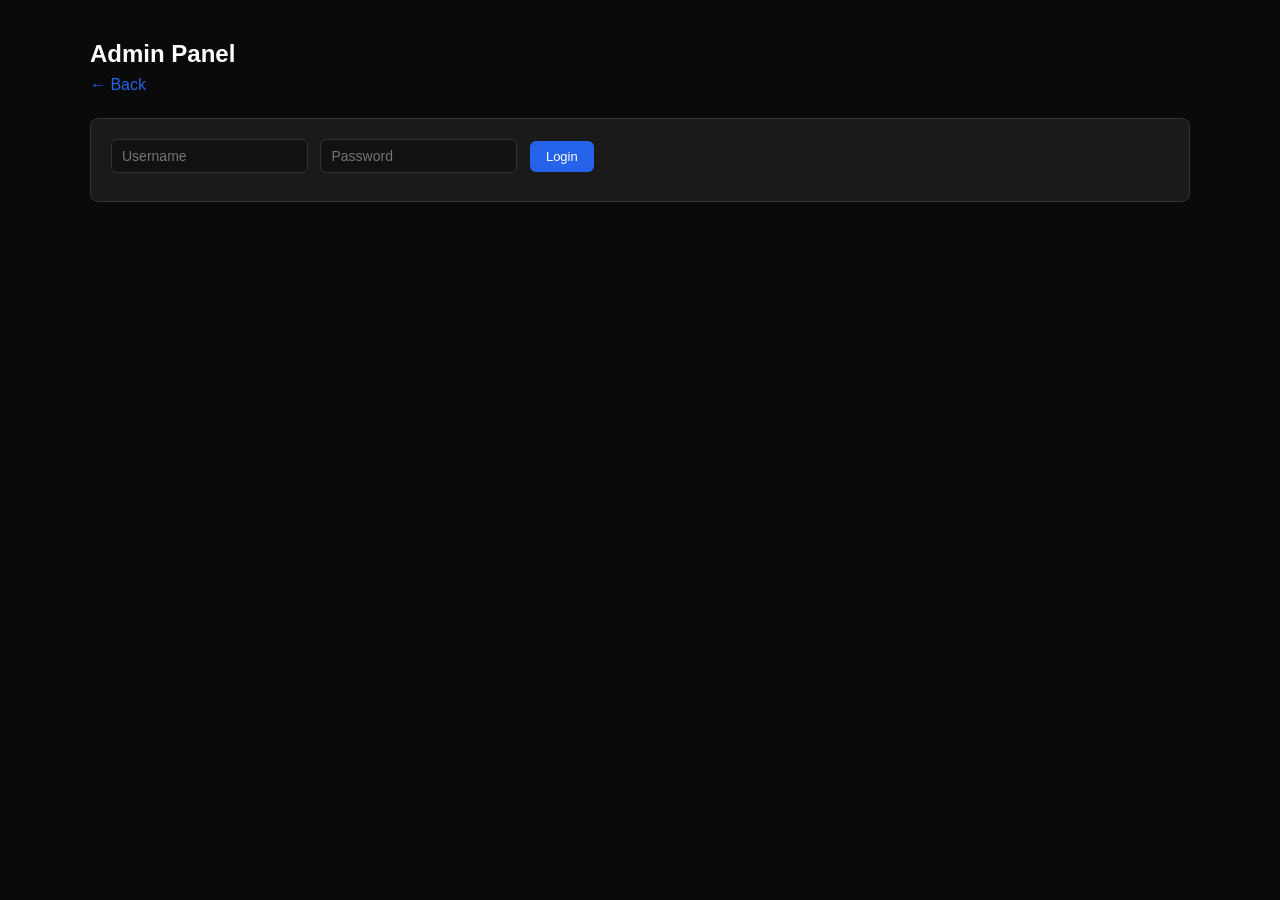
==== static/admin.html @ c4f11f38 "Add frp as a second way in, served over HTTPS with a Let's Encrypt certificate frpc forwards a port " ====
<!DOCTYPE html>
<html lang="zh">
<head>
<meta charset="utf-8">
<meta name="viewport" content="width=device-width, initial-scale=1">
<title>API Relay Admin</title>
<link rel="stylesheet" href="/static/base.css">
<link rel="stylesheet" href="/static/admin.css">
</head>
<body>
<div class="container">
<h1>Admin Panel</h1>
<p class="subtitle"><a href="/" style="color:#2563eb;text-decoration:none">&larr; Back</a></p>

<!-- Login -->
<div id="login-section">
  <div class="card">
    <input id="username" placeholder="Username">
    <input id="password" type="password" placeholder="Password">
    <button onclick="login()">Login</button>
    <div id="login-msg" class="msg hidden"></div>
  </div>
</div>

<!-- Admin content -->
<div id="admin" class="hidden">
  <div class="tabs">
    <button class="tab active" onclick="showTab('users')">Users</button>
    <button class="tab" onclick="showTab('providers')">Providers</button>
    <button class="tab" onclick="showTab('models')">Models</button>
    <button class="tab" onclick="showTab('usage')">Usage</button>
    <button class="tab" onclick="showTab('limits')">Limits</button>
    <button class="tab" onclick="showTab('tunnel')">Public Access</button>
  </div>

  <!-- Users -->
  <div id="tab-users" class="card">
    <h2>Users</h2>
    <div style="margin-bottom:12px">
      <input id="new-user" placeholder="Username">
      <input id="new-email" type="email" placeholder="Email">
      <input id="new-pass" type="password" placeholder="Password">
      <label style="color:#888;font-size:13px"><input type="checkbox" id="new-admin"> Admin</label>
      <button onclick="createUser()">Add User</button>
    </div>
    <table><thead><tr><th>ID</th><th>Username</th><th>Email</th><th>API Key</th><th>Admin</th><th></th></tr></thead><tbody id="users-body"></tbody></table>
  </div>

  <!-- Providers -->
  <div id="tab-providers" class="card hidden">
    <h2>Providers</h2>
    <div style="margin-bottom:12px">
      <input id="p-name" placeholder="Name" style="width:100px">
      <input id="p-url" placeholder="OpenAI Base URL (…/v1)" style="width:200px">
      <input id="p-aurl" placeholder="Anthropic Base URL (optional)" style="width:200px">
      <input id="p-ua" placeholder="User-Agent" style="width:160px">
      <input id="p-models" placeholder="Extra models, comma-separated; model=context to declare a context length (optional)" title="e.g. glm-5.3=1048576, my-model=131072" style="width:240px">
      <button onclick="createProvider()">Add</button>
    </div>
    <table><thead><tr><th>Name</th><th>Keys</th><th>Endpoints</th><th>Extra Models</th><th></th></tr></thead><tbody id="providers-body"></tbody></table>

    <div id="keys-section" class="hidden" style="margin-top:16px;padding-top:16px;border-top:1px solid #333">
      <h2 id="keys-title">Keys</h2>
      <p style="color:#888;font-size:13px">Status is what the relay has seen since it last started. Quota comes from the upstream (hover for reset time; n/a when the upstream doesn't report it). Refreshes every 10s.</p>
      <div style="margin-bottom:12px">
        <input id="k-key" placeholder="API Key" style="width:280px">
        <input id="k-label" placeholder="Label (optional)" style="width:120px">
        <input id="k-priority" placeholder="Priority" value="0" style="width:60px" type="number">
        <button onclick="createKey()">Add Key</button>
      </div>
      <table><thead><tr><th>ID</th><th>Label</th><th>API Key</th><th>Priority</th><th>Status</th><th>Quota used</th><th>Last Used</th><th>OK / Failed</th><th></th></tr></thead><tbody id="keys-body"></tbody></table>
    </div>
  </div>

  <!-- Models -->
  <div id="tab-models" class="card hidden">
    <h2>Models</h2>
    <p style="color:#888;font-size:13px">Synced from each provider every 10 minutes, and right after providers or keys change. Clients use these ids as-is; a bare upstream id works too when only one provider has it.</p>
    <div style="margin-bottom:12px"><button onclick="refreshModels()">Refresh now</button></div>
    <table><thead><tr><th>Model</th></tr></thead><tbody id="models-body"></tbody></table>
  </div>

  <!-- Usage -->
  <div id="tab-usage" class="card hidden">
    <h2>Usage</h2>
    <div style="display:flex;gap:4px;margin-bottom:12px">
      <button class="tab active" data-period="day" onclick="loadUsage('day')">Today</button>
      <button class="tab" data-period="month" onclick="loadUsage('month')">This month</button>
      <button class="tab" data-period="year" onclick="loadUsage('year')">This year</button>
    </div>
    <p id="usage-total" style="color:#888;font-size:13px"></p>
    <div id="usage-chart" style="margin:8px 0 12px"></div>
    <table><thead><tr><th>User</th><th>Model</th><th>Requests</th><th>Tokens</th></tr></thead><tbody id="usage-body"></tbody></table>
  </div>

  <!-- Public access -->
  <div id="tab-tunnel" class="card hidden">
    <h2>Public Access (Cloudflare Tunnel)</h2>
    <p style="color:#888;font-size:13px;line-height:1.6">
      Makes the API (<code>/v1/…</code> only) reachable from the internet without the LazyCat client.
      The pages and admin stay behind LazyCat sign-in.<br>
      In Cloudflare: Zero Trust → Networks → Tunnels → Create a tunnel (cloudflared) → copy its token.
      Then add a public hostname (e.g. <code>relay.example.com</code>) with service <code>http://localhost:3001</code>.
    </p>
    <div id="tunnel-unavailable" class="msg error hidden">This build has no cloudflared or no public listener.</div>
    <div style="margin:12px 0">
      <input id="tunnel-token" type="password" placeholder="Tunnel token" style="width:420px" autocomplete="off">
      <button onclick="saveTunnel()">Save &amp; connect</button>
      <button class="btn-danger" onclick="disableTunnel()">Turn off</button>
    </div>
    <p>Status: <strong id="tunnel-state">-</strong></p>
    <div style="margin:12px 0">
      <input id="public-url" placeholder="Public URL shown to users, e.g. https://relay.example.com" style="width:420px">
      <button onclick="savePublicUrl()">Save URL</button>
      <span id="public-url-msg" style="font-size:13px;color:#888"></span>
    </div>
    <pre id="tunnel-log" style="background:#111;border:1px solid #333;border-radius:6px;padding:10px;font-size:11px;max-height:300px;overflow:auto;white-space:pre-wrap;color:#aaa"></pre>

    <h2 style="margin-top:28px">Public Access (frp)</h2>
    <p style="color:#888;font-size:13px;line-height:1.6">
      A second way in, through your own frp server; works alongside the tunnel.
      The relay serves HTTPS itself with a Let's Encrypt certificate for the domain, proven by a DNS record it adds in Cloudflare.<br>
      The domain must resolve to the frp server, not through Cloudflare's proxy. The Cloudflare token needs Zone → DNS → Edit on the domain's zone.
      Secret fields left empty keep their saved values.
    </p>
    <div id="frp-unavailable" class="msg error hidden">This build has no frpc or no frp listener.</div>
    <div style="margin:12px 0;display:grid;grid-template-columns:repeat(auto-fill,minmax(260px,1fr));gap:8px;max-width:840px">
      <input id="frp-server" placeholder="frp server, e.g. frp.example.com:7000">
      <input id="frp-token" type="password" placeholder="frp token" autocomplete="off">
      <input id="frp-port" type="number" min="1" max="65535" placeholder="Remote port, e.g. 40939">
      <input id="frp-domain" placeholder="Domain, e.g. frp.example.com">
      <input id="frp-dns-token" type="password" placeholder="Cloudflare DNS API token" autocomplete="off">
    </div>
    <div style="margin:12px 0">
      <button onclick="saveFrp()">Save &amp; connect</button>
      <button class="btn-danger" onclick="disableFrp()">Turn off</button>
      <span id="frp-msg" style="font-size:13px;color:#888"></span>
    </div>
    <p>Status: <strong id="frp-state">-</strong> · Certificate: <strong id="frp-cert">-</strong> · <span id="frp-url"></span></p>
    <pre id="frp-log" style="background:#111;border:1px solid #333;border-radius:6px;padding:10px;font-size:11px;max-height:300px;overflow:auto;white-space:pre-wrap;color:#aaa"></pre>
  </div>

  <!-- Limits -->
  <div id="tab-limits" class="card hidden">
    <h2>Usage Limits</h2>
    <p style="color:#888;font-size:13px">Windows are rolling (the last 5 hours / day / week). Tokens include cached input. A request over any limit gets 429. 0 blocks.</p>
    <div style="margin-bottom:12px">
      <select id="lim-user"></select>
      <input id="lim-model" placeholder="Model id, e.g. kimi/k3 (* = all)" value="*" style="width:200px">
      <select id="lim-window">
        <option value="18000">per 5 hours</option>
        <option value="86400" selected>per day</option>
        <option value="604800">per week</option>
      </select>
      <input id="lim-req" placeholder="Max requests (empty = ∞)" style="width:170px" type="number" min="0">
      <input id="lim-tok" placeholder="Max tokens (empty = ∞)" style="width:170px" type="number" min="0">
      <button onclick="createLimit()">Set Limit</button>
    </div>
    <table><thead><tr><th>User</th><th>Model</th><th>Window</th><th>Requests</th><th>Tokens</th><th></th></tr></thead><tbody id="limits-body"></tbody></table>
  </div>

  <div style="margin-top:20px"><button class="secondary" onclick="logout()">Logout</button></div>
</div>
</div>

<script src="/static/usage-chart.js"></script>
<script src="/static/common.js"></script>
<script src="/static/admin.js"></script>
</body>
</html>
---- static/base.css ----
/* Shared by both pages */
* { margin: 0; padding: 0; box-sizing: border-box; }
h1 { font-size: 24px; margin-bottom: 8px; color: #fff; }
h2 { font-size: 18px; margin: 24px 0 12px; color: #ccc; }
button:hover { background: #1d4ed8; }
.secondary { background: #333; }
.secondary:hover { background: #444; }
.hidden { display: none; }
.msg { padding: 8px 12px; border-radius: 6px; margin-bottom: 12px; font-size: 14px; }
.msg.error { background: #3b1111; color: #f87171; }
.msg.ok { background: #0f2b1a; color: #4ade80; }
.tab { padding: 8px 16px; border-radius: 6px; background: #222; color: #aaa; cursor: pointer; border: none; font-size: 14px; }
.tab.active { background: #2563eb; color: #fff; }
---- static/admin.css ----
body { font-family: -apple-system, sans-serif; background: #0a0a0a; color: #e0e0e0; min-height: 100vh; padding: 40px 20px; }
.container { max-width: 1100px; margin: 0 auto; }
.subtitle { color: #666; margin-bottom: 24px; }
.card { background: #1a1a1a; border: 1px solid #333; border-radius: 8px; padding: 20px; margin-bottom: 16px; overflow-x: auto; }
input, select { padding: 8px 10px; border: 1px solid #333; border-radius: 6px; background: #111; color: #fff; font-size: 14px; margin-right: 8px; margin-bottom: 8px; }
button { padding: 8px 16px; border: none; border-radius: 6px; background: #2563eb; color: #fff; font-size: 13px; cursor: pointer; margin-right: 4px; }
.btn-danger { background: #991b1b; }
.btn-danger:hover { background: #7f1d1d; }
.btn-sm { padding: 4px 10px; font-size: 12px; }
table { width: 100%; border-collapse: collapse; font-size: 13px; }
th, td { text-align: left; padding: 8px 12px; border-bottom: 1px solid #222; }
th { color: #888; font-weight: 600; white-space: nowrap; }
td.actions { white-space: nowrap; text-align: right; }
.url { font-family: ui-monospace, monospace; font-size: 12px; word-break: break-all; }
.url-label { color: #666; font-size: 11px; margin-right: 4px; }
.tabs { display: flex; gap: 4px; margin-bottom: 20px; }
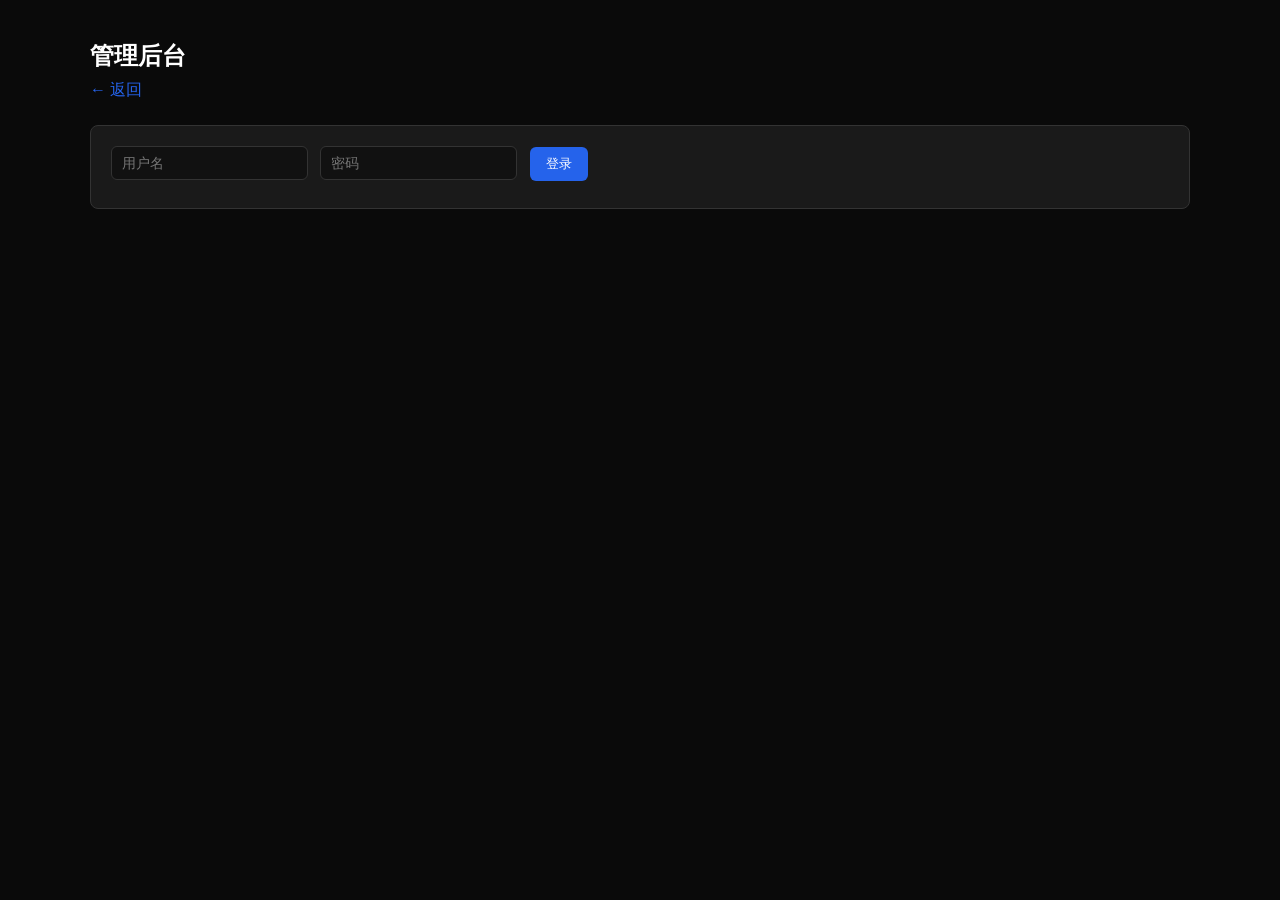
==== commit 1bd9b70f: "Store edition: Model Router (bh3gei.lzcapp.modelrouter) Package for the LazyCat app store, side by s" ====
--- a/static/admin.html
+++ b/static/admin.html
@@ -3,21 +3,21 @@
 <head>
 <meta charset="utf-8">
 <meta name="viewport" content="width=device-width, initial-scale=1">
-<title>API Relay Admin</title>
+<title>模型路由器 · 管理</title>
 <link rel="stylesheet" href="/static/base.css">
 <link rel="stylesheet" href="/static/admin.css">
 </head>
 <body>
 <div class="container">
-<h1>Admin Panel</h1>
-<p class="subtitle"><a href="/" style="color:#2563eb;text-decoration:none">&larr; Back</a></p>
+<h1>管理后台</h1>
+<p class="subtitle"><a href="/" style="color:#2563eb;text-decoration:none">&larr; 返回</a></p>
 
 <!-- Login -->
 <div id="login-section">
   <div class="card">
-    <input id="username" placeholder="Username">
-    <input id="password" type="password" placeholder="Password">
-    <button onclick="login()">Login</button>
+    <input id="username" placeholder="用户名">
+    <input id="password" type="password" placeholder="密码">
+    <button onclick="login()">登录</button>
     <div id="login-msg" class="msg hidden"></div>
   </div>
 </div>
@@ -25,141 +25,173 @@
 <!-- Admin content -->
 <div id="admin" class="hidden">
   <div class="tabs">
-    <button class="tab active" onclick="showTab('users')">Users</button>
-    <button class="tab" onclick="showTab('providers')">Providers</button>
-    <button class="tab" onclick="showTab('models')">Models</button>
-    <button class="tab" onclick="showTab('usage')">Usage</button>
-    <button class="tab" onclick="showTab('limits')">Limits</button>
-    <button class="tab" onclick="showTab('tunnel')">Public Access</button>
+    <button class="tab active" onclick="showTab('users')">用户</button>
+    <button class="tab" onclick="showTab('providers')">服务商</button>
+    <button class="tab" onclick="showTab('models')">模型</button>
+    <button class="tab" onclick="showTab('usage')">用量</button>
+    <button class="tab" onclick="showTab('requests')">调用记录</button>
+    <button class="tab" onclick="showTab('limits')">限额</button>
+    <button class="tab" onclick="showTab('tunnel')">公网访问</button>
+  </div>
+
+  <!-- First run -->
+  <div id="onboard" class="card hidden" style="border-color:#2563eb">
+    <h2>开始使用</h2>
+    <ol style="line-height:1.9;padding-left:20px;font-size:14px">
+      <li>在「服务商」页添加一家模型服务商：名称（如 <code>kimi</code>）、OpenAI Base URL，有 Anthropic 兼容地址的也填上（Claude Code 走这个）。</li>
+      <li>点该服务商的「Key」，填入你自己在服务商处申请的 API Key。可以填多把，数字小的优先，出问题自动换下一把。</li>
+      <li>「模型」页会自动同步模型列表。可以再建一个模型组（如 <code>auto</code> = 包月套餐模型 → 按量计费模型），客户端选组名即可按顺序回退。</li>
+      <li>回到首页，复制你的 Base URL 和 API Key，按首页的说明填进 Claude Code、Codex、Cherry Studio 等客户端。</li>
+    </ol>
+    <p style="color:#888;font-size:13px">本应用不附带任何服务商的 Key，所有 Key 只保存在你自己的微服上。</p>
   </div>
 
   <!-- Users -->
   <div id="tab-users" class="card">
-    <h2>Users</h2>
-    <div style="margin-bottom:12px">
-      <input id="new-user" placeholder="Username">
-      <input id="new-email" type="email" placeholder="Email">
-      <input id="new-pass" type="password" placeholder="Password">
-      <label style="color:#888;font-size:13px"><input type="checkbox" id="new-admin"> Admin</label>
-      <button onclick="createUser()">Add User</button>
-    </div>
-    <table><thead><tr><th>ID</th><th>Username</th><th>Email</th><th>API Key</th><th>Admin</th><th></th></tr></thead><tbody id="users-body"></tbody></table>
+    <h2>用户</h2>
+    <div style="margin-bottom:12px">
+      <input id="new-user" placeholder="用户名">
+      <input id="new-email" type="email" placeholder="邮箱">
+      <input id="new-pass" type="password" placeholder="密码">
+      <label style="color:#888;font-size:13px"><input type="checkbox" id="new-admin"> 管理员</label>
+      <button onclick="createUser()">添加用户</button>
+    </div>
+    <table><thead><tr><th>ID</th><th>用户名</th><th>邮箱</th><th>API Key</th><th>管理员</th><th title="是否完整记录该用户的请求和回复内容，由用户在首页自己选择">记录内容</th><th></th></tr></thead><tbody id="users-body"></tbody></table>
   </div>
 
   <!-- Providers -->
   <div id="tab-providers" class="card hidden">
-    <h2>Providers</h2>
-    <div style="margin-bottom:12px">
-      <input id="p-name" placeholder="Name" style="width:100px">
-      <input id="p-url" placeholder="OpenAI Base URL (…/v1)" style="width:200px">
-      <input id="p-aurl" placeholder="Anthropic Base URL (optional)" style="width:200px">
+    <h2>服务商</h2>
+    <div style="margin-bottom:12px">
+      <input id="p-name" placeholder="名称" style="width:100px">
+      <input id="p-url" placeholder="OpenAI Base URL（…/v1）" style="width:200px">
+      <input id="p-aurl" placeholder="Anthropic Base URL（可选）" style="width:200px">
       <input id="p-ua" placeholder="User-Agent" style="width:160px">
-      <input id="p-models" placeholder="Extra models, comma-separated; model=context to declare a context length (optional)" title="e.g. glm-5.3=1048576, my-model=131072" style="width:240px">
-      <button onclick="createProvider()">Add</button>
-    </div>
-    <table><thead><tr><th>Name</th><th>Keys</th><th>Endpoints</th><th>Extra Models</th><th></th></tr></thead><tbody id="providers-body"></tbody></table>
+      <input id="p-models" placeholder="额外模型，逗号分隔；写成 模型=上下文长度 可声明上下文（可选）" title="例如 glm-5.3=1048576, my-model=131072" style="width:240px">
+      <button onclick="createProvider()">添加</button>
+    </div>
+    <table><thead><tr><th>名称</th><th>Key</th><th>接口地址</th><th>额外模型</th><th></th></tr></thead><tbody id="providers-body"></tbody></table>
 
     <div id="keys-section" class="hidden" style="margin-top:16px;padding-top:16px;border-top:1px solid #333">
-      <h2 id="keys-title">Keys</h2>
-      <p style="color:#888;font-size:13px">Status is what the relay has seen since it last started. Quota comes from the upstream (hover for reset time; n/a when the upstream doesn't report it). Refreshes every 10s.</p>
+      <h2 id="keys-title">Key</h2>
+      <p style="color:#888;font-size:13px">状态是本次启动以来观察到的情况。套餐用量由上游报告（悬停查看重置时间；上游不报告时显示 n/a）。每 10 秒刷新。</p>
       <div style="margin-bottom:12px">
         <input id="k-key" placeholder="API Key" style="width:280px">
-        <input id="k-label" placeholder="Label (optional)" style="width:120px">
-        <input id="k-priority" placeholder="Priority" value="0" style="width:60px" type="number">
-        <button onclick="createKey()">Add Key</button>
+        <input id="k-label" placeholder="标签（可选）" style="width:120px">
+        <input id="k-priority" placeholder="优先级" value="0" style="width:60px" type="number">
+        <button onclick="createKey()">添加 Key</button>
       </div>
-      <table><thead><tr><th>ID</th><th>Label</th><th>API Key</th><th>Priority</th><th>Status</th><th>Quota used</th><th>Last Used</th><th>OK / Failed</th><th></th></tr></thead><tbody id="keys-body"></tbody></table>
+      <table><thead><tr><th>ID</th><th>标签</th><th>API Key</th><th>优先级</th><th>状态</th><th>套餐已用</th><th>最近使用</th><th>成功 / 失败</th><th></th></tr></thead><tbody id="keys-body"></tbody></table>
     </div>
   </div>
 
   <!-- Models -->
   <div id="tab-models" class="card hidden">
-    <h2>Models</h2>
-    <p style="color:#888;font-size:13px">Synced from each provider every 10 minutes, and right after providers or keys change. Clients use these ids as-is; a bare upstream id works too when only one provider has it.</p>
-    <div style="margin-bottom:12px"><button onclick="refreshModels()">Refresh now</button></div>
-    <table><thead><tr><th>Model</th></tr></thead><tbody id="models-body"></tbody></table>
+    <h2>模型</h2>
+    <p style="color:#888;font-size:13px">每 10 分钟从各服务商同步一次，服务商或 Key 变动后立即同步。客户端直接使用这些模型 id；某个模型只有一家服务商提供时，也可以省略前缀。</p>
+    <div style="margin-bottom:12px"><button onclick="refreshModels()">立即刷新</button></div>
+    <table><thead><tr><th>模型</th></tr></thead><tbody id="models-body"></tbody></table>
+
+    <h2 style="margin-top:28px">模型组（按顺序回退）</h2>
+    <p style="color:#888;font-size:13px">模型组是客户端可以直接选的一个模型名（会出现在 /v1/models 中），代表按顺序尝试的一串模型。某个模型的 Key 全部不可用，或返回 404、408、5xx 时，自动换下一个；回答一旦开始就不再切换。当前不在模型列表中的成员会被跳过。匹配时忽略请求模型名上的 <code>[1m]</code> 等后缀。建议把包月编程套餐排在前面，按量计费的放在后面兜底。</p>
+    <div style="margin-bottom:12px">
+      <input id="g-name" placeholder="组名，例如 auto" style="width:140px">
+      <input id="g-models" placeholder="按顺序填模型，逗号分隔，例如 kimi/k3.1-pro, ark/ark-code-latest" style="width:420px">
+      <button id="g-save" onclick="saveGroup()">添加模型组</button>
+      <button id="g-cancel" class="secondary hidden" onclick="resetGroupForm()">取消</button>
+      <span id="g-msg" style="font-size:13px;color:#f87171"></span>
+    </div>
+    <table><thead><tr><th>名称</th><th>模型（按顺序）</th><th></th></tr></thead><tbody id="groups-body"></tbody></table>
   </div>
 
   <!-- Usage -->
   <div id="tab-usage" class="card hidden">
-    <h2>Usage</h2>
-    <div style="display:flex;gap:4px;margin-bottom:12px">
-      <button class="tab active" data-period="day" onclick="loadUsage('day')">Today</button>
-      <button class="tab" data-period="month" onclick="loadUsage('month')">This month</button>
-      <button class="tab" data-period="year" onclick="loadUsage('year')">This year</button>
-    </div>
-    <p id="usage-total" style="color:#888;font-size:13px"></p>
-    <div id="usage-chart" style="margin:8px 0 12px"></div>
-    <table><thead><tr><th>User</th><th>Model</th><th>Requests</th><th>Tokens</th></tr></thead><tbody id="usage-body"></tbody></table>
-  </div>
+    <h2>用量</h2>
+    <div id="usage-view"></div>
+  </div>
+
+  <!-- Recorded calls -->
+  <div id="tab-requests" class="card hidden">
+    <h2>调用记录</h2>
+    <p id="req-stats" style="color:#888;font-size:13px"></p>
+    <div style="margin:12px 0">
+      <select id="req-user" onchange="loadRequests()"><option value="">全部用户</option></select>
+      <input id="req-model" placeholder="模型，或 服务商/*" style="width:180px" onchange="loadRequests()">
+      <select id="req-status" onchange="loadRequests()"><option value="">全部状态</option><option value="ok">成功</option><option value="error">出错</option></select>
+      <button onclick="loadRequests()">刷新</button>
+      <button class="secondary" id="req-export" onclick="exportRequests()" title="导出所有符合条件的调用全文，每行一个 JSON 对象；大小为估计值">导出 JSONL</button>
+    </div>
+    <table><thead><tr><th>时间</th><th>用户</th><th>模型</th><th>状态</th><th>Key</th><th>入口</th><th>输入 / 输出 token</th><th>首字节</th><th>总耗时</th><th>大小</th></tr></thead><tbody id="req-body"></tbody></table>
+    <div style="margin-top:12px"><button class="secondary hidden" id="req-more" onclick="loadRequests(true)">加载更多</button></div>
+  </div>
+  <div id="req-detail" class="hidden"></div>
 
   <!-- Public access -->
   <div id="tab-tunnel" class="card hidden">
-    <h2>Public Access (Cloudflare Tunnel)</h2>
+    <h2>公网访问（Cloudflare Tunnel）</h2>
     <p style="color:#888;font-size:13px;line-height:1.6">
-      Makes the API (<code>/v1/…</code> only) reachable from the internet without the LazyCat client.
-      The pages and admin stay behind LazyCat sign-in.<br>
-      In Cloudflare: Zero Trust → Networks → Tunnels → Create a tunnel (cloudflared) → copy its token.
-      Then add a public hostname (e.g. <code>relay.example.com</code>) with service <code>http://localhost:3001</code>.
+      让 API（仅 <code>/v1/…</code>）不装懒猫客户端也能从公网访问；网页和管理后台仍需懒猫登录。<br>
+      在 Cloudflare 中：Zero Trust → Networks → Tunnels → Create a tunnel（cloudflared）→ 复制 token。
+      再添加一个公网主机名（例如 <code>relay.example.com</code>），服务填 <code>http://localhost:3001</code>。
     </p>
-    <div id="tunnel-unavailable" class="msg error hidden">This build has no cloudflared or no public listener.</div>
+    <div id="tunnel-unavailable" class="msg error hidden">此版本没有 cloudflared 或公网监听。</div>
     <div style="margin:12px 0">
       <input id="tunnel-token" type="password" placeholder="Tunnel token" style="width:420px" autocomplete="off">
-      <button onclick="saveTunnel()">Save &amp; connect</button>
-      <button class="btn-danger" onclick="disableTunnel()">Turn off</button>
-    </div>
-    <p>Status: <strong id="tunnel-state">-</strong></p>
-    <div style="margin:12px 0">
-      <input id="public-url" placeholder="Public URL shown to users, e.g. https://relay.example.com" style="width:420px">
-      <button onclick="savePublicUrl()">Save URL</button>
+      <button onclick="saveTunnel()">保存并连接</button>
+      <button class="btn-danger" onclick="disableTunnel()">关闭</button>
+    </div>
+    <p>状态：<strong id="tunnel-state">-</strong></p>
+    <div style="margin:12px 0">
+      <input id="public-url" placeholder="显示给用户的公网地址，例如 https://relay.example.com" style="width:420px">
+      <button onclick="savePublicUrl()">保存地址</button>
       <span id="public-url-msg" style="font-size:13px;color:#888"></span>
     </div>
     <pre id="tunnel-log" style="background:#111;border:1px solid #333;border-radius:6px;padding:10px;font-size:11px;max-height:300px;overflow:auto;white-space:pre-wrap;color:#aaa"></pre>
 
-    <h2 style="margin-top:28px">Public Access (frp)</h2>
+    <h2 style="margin-top:28px">公网访问（frp）</h2>
     <p style="color:#888;font-size:13px;line-height:1.6">
-      A second way in, through your own frp server; works alongside the tunnel.
-      The relay serves HTTPS itself with a Let's Encrypt certificate for the domain, proven by a DNS record it adds in Cloudflare.<br>
-      The domain must resolve to the frp server, not through Cloudflare's proxy. The Cloudflare token needs Zone → DNS → Edit on the domain's zone.
-      Secret fields left empty keep their saved values.
+      经你自己的 frp 服务器提供第二个入口，可与 Tunnel 同时使用。
+      路由器自己提供 HTTPS，证书来自 Let's Encrypt，通过在 Cloudflare 添加 DNS 记录完成验证。<br>
+      域名必须直接解析到 frp 服务器（不经 Cloudflare 代理）。Cloudflare token 需要该域名所在 Zone 的 DNS 编辑权限。
+      密钥类字段留空表示保持已保存的值。
     </p>
-    <div id="frp-unavailable" class="msg error hidden">This build has no frpc or no frp listener.</div>
+    <div id="frp-unavailable" class="msg error hidden">此版本没有 frpc 或 frp 监听。</div>
     <div style="margin:12px 0;display:grid;grid-template-columns:repeat(auto-fill,minmax(260px,1fr));gap:8px;max-width:840px">
-      <input id="frp-server" placeholder="frp server, e.g. frp.example.com:7000">
+      <input id="frp-server" placeholder="frp 服务器，例如 frp.example.com:7000">
       <input id="frp-token" type="password" placeholder="frp token" autocomplete="off">
-      <input id="frp-port" type="number" min="1" max="65535" placeholder="Remote port, e.g. 40939">
-      <input id="frp-domain" placeholder="Domain, e.g. frp.example.com">
+      <input id="frp-port" type="number" min="1" max="65535" placeholder="远程端口，例如 40939">
+      <input id="frp-domain" placeholder="域名，例如 frp.example.com">
       <input id="frp-dns-token" type="password" placeholder="Cloudflare DNS API token" autocomplete="off">
     </div>
     <div style="margin:12px 0">
-      <button onclick="saveFrp()">Save &amp; connect</button>
-      <button class="btn-danger" onclick="disableFrp()">Turn off</button>
+      <button onclick="saveFrp()">保存并连接</button>
+      <button class="btn-danger" onclick="disableFrp()">关闭</button>
       <span id="frp-msg" style="font-size:13px;color:#888"></span>
     </div>
-    <p>Status: <strong id="frp-state">-</strong> · Certificate: <strong id="frp-cert">-</strong> · <span id="frp-url"></span></p>
+    <p>状态：<strong id="frp-state">-</strong> · 证书：<strong id="frp-cert">-</strong> · <span id="frp-url"></span></p>
     <pre id="frp-log" style="background:#111;border:1px solid #333;border-radius:6px;padding:10px;font-size:11px;max-height:300px;overflow:auto;white-space:pre-wrap;color:#aaa"></pre>
   </div>
 
   <!-- Limits -->
   <div id="tab-limits" class="card hidden">
-    <h2>Usage Limits</h2>
-    <p style="color:#888;font-size:13px">Windows are rolling (the last 5 hours / day / week). Tokens include cached input. A request over any limit gets 429. 0 blocks.</p>
+    <h2>用量限额</h2>
+    <p style="color:#888;font-size:13px">窗口是滚动的（最近 5 小时 / 1 天 / 1 周）。token 数包含缓存命中的输入。超过任一限额的请求返回 429。填 0 表示禁止。</p>
     <div style="margin-bottom:12px">
       <select id="lim-user"></select>
-      <input id="lim-model" placeholder="Model id, e.g. kimi/k3 (* = all)" value="*" style="width:200px">
+      <input id="lim-model" placeholder="模型 id，例如 kimi/k3（* 表示全部）" value="*" style="width:200px">
       <select id="lim-window">
-        <option value="18000">per 5 hours</option>
-        <option value="86400" selected>per day</option>
-        <option value="604800">per week</option>
+        <option value="18000">每 5 小时</option>
+        <option value="86400" selected>每天</option>
+        <option value="604800">每周</option>
       </select>
-      <input id="lim-req" placeholder="Max requests (empty = ∞)" style="width:170px" type="number" min="0">
-      <input id="lim-tok" placeholder="Max tokens (empty = ∞)" style="width:170px" type="number" min="0">
-      <button onclick="createLimit()">Set Limit</button>
-    </div>
-    <table><thead><tr><th>User</th><th>Model</th><th>Window</th><th>Requests</th><th>Tokens</th><th></th></tr></thead><tbody id="limits-body"></tbody></table>
-  </div>
-
-  <div style="margin-top:20px"><button class="secondary" onclick="logout()">Logout</button></div>
+      <input id="lim-req" placeholder="最多请求数（空 = 不限）" style="width:170px" type="number" min="0">
+      <input id="lim-tok" placeholder="最多 token（空 = 不限）" style="width:170px" type="number" min="0">
+      <button onclick="createLimit()">设置限额</button>
+    </div>
+    <table><thead><tr><th>用户</th><th>模型</th><th>窗口</th><th>请求数</th><th>token</th><th></th></tr></thead><tbody id="limits-body"></tbody></table>
+  </div>
+
+  <div style="margin-top:20px"><button class="secondary" onclick="logout()">退出登录</button></div>
 </div>
 </div>
 
--- a/static/admin.css
+++ b/static/admin.css
@@ -13,4 +13,33 @@
 td.actions { white-space: nowrap; text-align: right; }
 .url { font-family: ui-monospace, monospace; font-size: 12px; word-break: break-all; }
 .url-label { color: #666; font-size: 11px; margin-right: 4px; }
-.tabs { display: flex; gap: 4px; margin-bottom: 20px; }
+.tabs { display: flex; gap: 4px; margin-bottom: 20px; flex-wrap: wrap; }
+#req-body tr { cursor: pointer; }
+#req-body tr:hover td { background: #202020; }
+#req-detail { position: fixed; inset: 24px; background: #111; border: 1px solid #333; border-radius: 8px; padding: 20px; overflow: auto; z-index: 10; }
+#req-detail pre { background: #0a0a0a; border: 1px solid #262626; border-radius: 6px; padding: 10px; font-size: 12px; white-space: pre-wrap; word-break: break-word; max-height: 480px; overflow: auto; color: #ccc; }
+#req-detail .msg-role { color: #888; font-size: 12px; margin: 12px 0 4px; text-transform: uppercase; letter-spacing: .04em; }
+#req-detail details { margin-top: 8px; }
+#req-detail summary { cursor: pointer; color: #888; font-size: 13px; }
+.meta-grid { display: grid; grid-template-columns: max-content 1fr; gap: 4px 16px; font-size: 13px; }
+.meta-grid div:nth-child(odd) { color: #888; }
+
+/* Phones: each table row becomes a small card, a cell per line under its column's name */
+@media (max-width: 640px) {
+  body { padding: 16px 12px; }
+  .card { padding: 14px; }
+  #req-detail { inset: 0; border-radius: 0; border: none; padding: 14px; }
+  table thead { display: none; }
+  table, tbody, tr, td { display: block; width: 100%; }
+  tr { border-bottom: 1px solid #222; padding: 8px 0; }
+  td { border: none; padding: 3px 0; display: grid; grid-template-columns: 8em minmax(0, 1fr); gap: 8px; word-break: break-word; }
+  td::before { content: attr(data-label); color: #888; }
+  td:not([data-label]) { display: block; }
+  td > * { grid-column: 2; }
+  .card table td.actions, .card table td.n { text-align: left; white-space: normal; }
+  /* The chart's hover tip stays a small table */
+  .uv-tip table { display: table; width: auto; }
+  .uv-tip tbody { display: table-row-group; }
+  .uv-tip tr { display: table-row; padding: 0; border: none; }
+  .uv-tip td { display: table-cell; width: auto; padding: 1px 0 1px 10px; }
+}
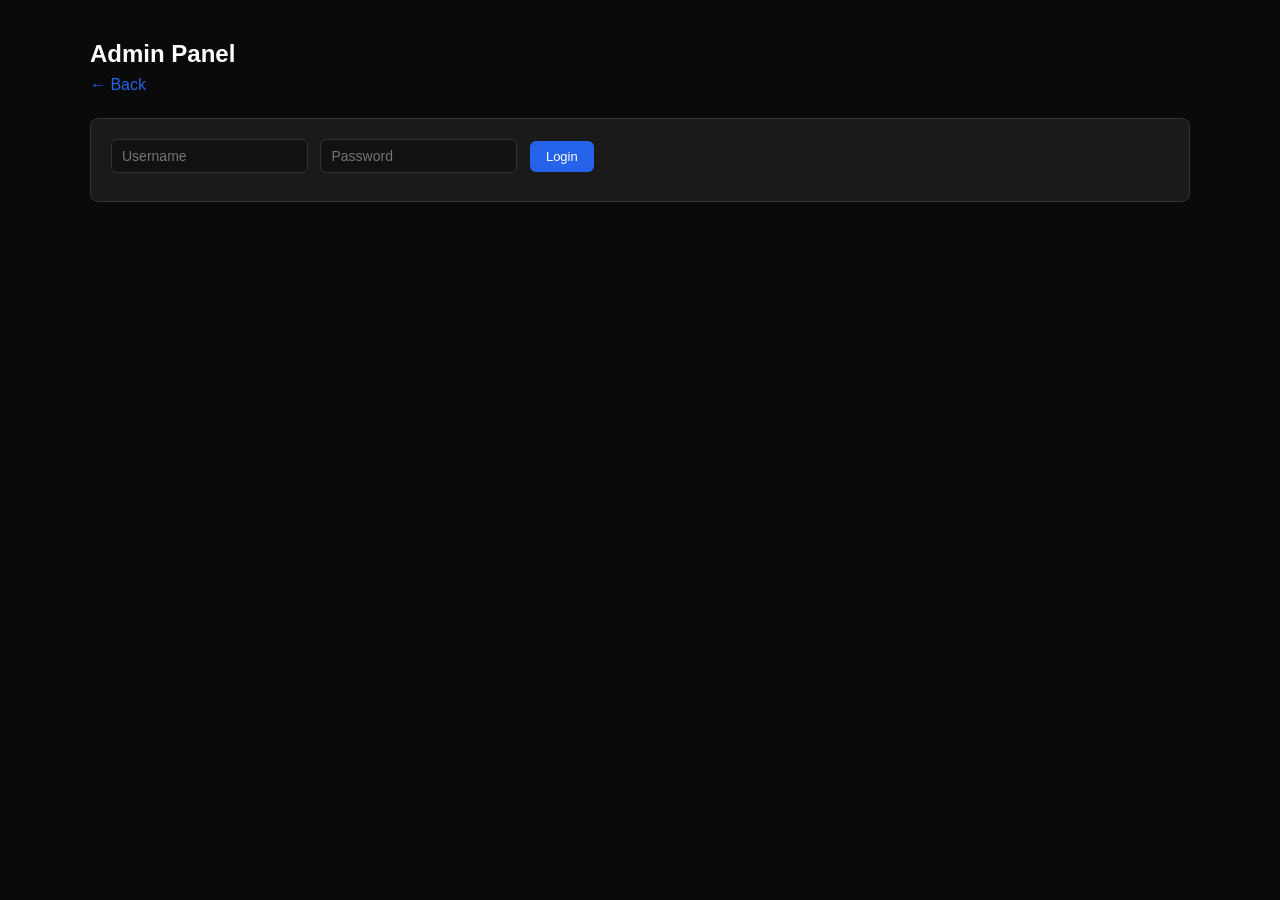
==== commit f47e353f: "Serve Chat Completions from providers that speak only Anthropic Messages A provider with no OpenAI b" ====
--- a/static/admin.html
+++ b/static/admin.html
@@ -3,21 +3,21 @@
 <head>
 <meta charset="utf-8">
 <meta name="viewport" content="width=device-width, initial-scale=1">
-<title>模型路由器 · 管理</title>
+<title>API Relay Admin</title>
 <link rel="stylesheet" href="/static/base.css">
 <link rel="stylesheet" href="/static/admin.css">
 </head>
 <body>
 <div class="container">
-<h1>管理后台</h1>
-<p class="subtitle"><a href="/" style="color:#2563eb;text-decoration:none">&larr; 返回</a></p>
+<h1>Admin Panel</h1>
+<p class="subtitle"><a href="/" style="color:#2563eb;text-decoration:none">&larr; Back</a></p>
 
 <!-- Login -->
 <div id="login-section">
   <div class="card">
-    <input id="username" placeholder="用户名">
-    <input id="password" type="password" placeholder="密码">
-    <button onclick="login()">登录</button>
+    <input id="username" placeholder="Username">
+    <input id="password" type="password" placeholder="Password">
+    <button onclick="login()">Login</button>
     <div id="login-msg" class="msg hidden"></div>
   </div>
 </div>
@@ -25,173 +25,162 @@
 <!-- Admin content -->
 <div id="admin" class="hidden">
   <div class="tabs">
-    <button class="tab active" onclick="showTab('users')">用户</button>
-    <button class="tab" onclick="showTab('providers')">服务商</button>
-    <button class="tab" onclick="showTab('models')">模型</button>
-    <button class="tab" onclick="showTab('usage')">用量</button>
-    <button class="tab" onclick="showTab('requests')">调用记录</button>
-    <button class="tab" onclick="showTab('limits')">限额</button>
-    <button class="tab" onclick="showTab('tunnel')">公网访问</button>
-  </div>
-
-  <!-- First run -->
-  <div id="onboard" class="card hidden" style="border-color:#2563eb">
-    <h2>开始使用</h2>
-    <ol style="line-height:1.9;padding-left:20px;font-size:14px">
-      <li>在「服务商」页添加一家模型服务商：名称（如 <code>kimi</code>）、OpenAI Base URL，有 Anthropic 兼容地址的也填上（Claude Code 走这个）。</li>
-      <li>点该服务商的「Key」，填入你自己在服务商处申请的 API Key。可以填多把，数字小的优先，出问题自动换下一把。</li>
-      <li>「模型」页会自动同步模型列表。可以再建一个模型组（如 <code>auto</code> = 包月套餐模型 → 按量计费模型），客户端选组名即可按顺序回退。</li>
-      <li>回到首页，复制你的 Base URL 和 API Key，按首页的说明填进 Claude Code、Codex、Cherry Studio 等客户端。</li>
-    </ol>
-    <p style="color:#888;font-size:13px">本应用不附带任何服务商的 Key，所有 Key 只保存在你自己的微服上。</p>
+    <button class="tab active" onclick="showTab('users')">Users</button>
+    <button class="tab" onclick="showTab('providers')">Providers</button>
+    <button class="tab" onclick="showTab('models')">Models</button>
+    <button class="tab" onclick="showTab('usage')">Usage</button>
+    <button class="tab" onclick="showTab('requests')">Requests</button>
+    <button class="tab" onclick="showTab('limits')">Limits</button>
+    <button class="tab" onclick="showTab('tunnel')">Public Access</button>
   </div>
 
   <!-- Users -->
   <div id="tab-users" class="card">
-    <h2>用户</h2>
+    <h2>Users</h2>
     <div style="margin-bottom:12px">
-      <input id="new-user" placeholder="用户名">
-      <input id="new-email" type="email" placeholder="邮箱">
-      <input id="new-pass" type="password" placeholder="密码">
-      <label style="color:#888;font-size:13px"><input type="checkbox" id="new-admin"> 管理员</label>
-      <button onclick="createUser()">添加用户</button>
+      <input id="new-user" placeholder="Username">
+      <input id="new-email" type="email" placeholder="Email">
+      <input id="new-pass" type="password" placeholder="Password">
+      <label style="color:#888;font-size:13px"><input type="checkbox" id="new-admin"> Admin</label>
+      <button onclick="createUser()">Add User</button>
     </div>
-    <table><thead><tr><th>ID</th><th>用户名</th><th>邮箱</th><th>API Key</th><th>管理员</th><th title="是否完整记录该用户的请求和回复内容，由用户在首页自己选择">记录内容</th><th></th></tr></thead><tbody id="users-body"></tbody></table>
+    <table><thead><tr><th>ID</th><th>Username</th><th>Email</th><th>API Key</th><th>Admin</th><th title="Whether their requests and responses are recorded in full; users choose this on the home page">Content recorded</th><th></th></tr></thead><tbody id="users-body"></tbody></table>
   </div>
 
   <!-- Providers -->
   <div id="tab-providers" class="card hidden">
-    <h2>服务商</h2>
+    <h2>Providers</h2>
     <div style="margin-bottom:12px">
-      <input id="p-name" placeholder="名称" style="width:100px">
-      <input id="p-url" placeholder="OpenAI Base URL（…/v1）" style="width:200px">
-      <input id="p-aurl" placeholder="Anthropic Base URL（可选）" style="width:200px">
+      <input id="p-name" placeholder="Name" style="width:100px">
+      <input id="p-url" placeholder="OpenAI Base URL (…/v1; empty: Anthropic only)" title="Leave empty for an upstream that only speaks Anthropic Messages: give its Anthropic base and its models; Chat Completions requests are translated to it" style="width:200px">
+      <input id="p-aurl" placeholder="Anthropic Base URL (optional)" style="width:200px">
       <input id="p-ua" placeholder="User-Agent" style="width:160px">
-      <input id="p-models" placeholder="额外模型，逗号分隔；写成 模型=上下文长度 可声明上下文（可选）" title="例如 glm-5.3=1048576, my-model=131072" style="width:240px">
-      <button onclick="createProvider()">添加</button>
+      <input id="p-models" placeholder="Extra models, comma-separated; model=context to declare a context length (optional)" title="e.g. glm-5.3=1048576, my-model=131072" style="width:240px">
+      <button onclick="createProvider()">Add</button>
     </div>
-    <table><thead><tr><th>名称</th><th>Key</th><th>接口地址</th><th>额外模型</th><th></th></tr></thead><tbody id="providers-body"></tbody></table>
+    <table><thead><tr><th>Name</th><th>Keys</th><th>Endpoints</th><th>Extra Models</th><th></th></tr></thead><tbody id="providers-body"></tbody></table>
 
     <div id="keys-section" class="hidden" style="margin-top:16px;padding-top:16px;border-top:1px solid #333">
-      <h2 id="keys-title">Key</h2>
-      <p style="color:#888;font-size:13px">状态是本次启动以来观察到的情况。套餐用量由上游报告（悬停查看重置时间；上游不报告时显示 n/a）。每 10 秒刷新。</p>
+      <h2 id="keys-title">Keys</h2>
+      <p style="color:#888;font-size:13px">Status is what the relay has seen since it last started. Quota comes from the upstream (hover for reset time; n/a when the upstream doesn't report it). Refreshes every 10s.</p>
       <div style="margin-bottom:12px">
         <input id="k-key" placeholder="API Key" style="width:280px">
-        <input id="k-label" placeholder="标签（可选）" style="width:120px">
-        <input id="k-priority" placeholder="优先级" value="0" style="width:60px" type="number">
-        <button onclick="createKey()">添加 Key</button>
+        <input id="k-label" placeholder="Label (optional)" style="width:120px">
+        <input id="k-priority" placeholder="Priority" value="0" style="width:60px" type="number">
+        <button onclick="createKey()">Add Key</button>
       </div>
-      <table><thead><tr><th>ID</th><th>标签</th><th>API Key</th><th>优先级</th><th>状态</th><th>套餐已用</th><th>最近使用</th><th>成功 / 失败</th><th></th></tr></thead><tbody id="keys-body"></tbody></table>
+      <table><thead><tr><th>ID</th><th>Label</th><th>API Key</th><th>Priority</th><th>Status</th><th>Quota used</th><th>Last Used</th><th>OK / Failed</th><th></th></tr></thead><tbody id="keys-body"></tbody></table>
     </div>
   </div>
 
   <!-- Models -->
   <div id="tab-models" class="card hidden">
-    <h2>模型</h2>
-    <p style="color:#888;font-size:13px">每 10 分钟从各服务商同步一次，服务商或 Key 变动后立即同步。客户端直接使用这些模型 id；某个模型只有一家服务商提供时，也可以省略前缀。</p>
-    <div style="margin-bottom:12px"><button onclick="refreshModels()">立即刷新</button></div>
-    <table><thead><tr><th>模型</th></tr></thead><tbody id="models-body"></tbody></table>
+    <h2>Models</h2>
+    <p style="color:#888;font-size:13px">Synced from each provider every 10 minutes, and right after providers or keys change. Clients use these ids as-is; a bare upstream id works too when only one provider has it.</p>
+    <div style="margin-bottom:12px"><button onclick="refreshModels()">Refresh now</button></div>
+    <table><thead><tr><th>Model</th></tr></thead><tbody id="models-body"></tbody></table>
 
-    <h2 style="margin-top:28px">模型组（按顺序回退）</h2>
-    <p style="color:#888;font-size:13px">模型组是客户端可以直接选的一个模型名（会出现在 /v1/models 中），代表按顺序尝试的一串模型。某个模型的 Key 全部不可用，或返回 404、408、5xx 时，自动换下一个；回答一旦开始就不再切换。当前不在模型列表中的成员会被跳过。匹配时忽略请求模型名上的 <code>[1m]</code> 等后缀。建议把包月编程套餐排在前面，按量计费的放在后面兜底。</p>
+    <h2 style="margin-top:28px">Model Groups</h2>
+    <p style="color:#888;font-size:13px">A group is a model name clients can pick (it is listed in /v1/models), standing for models tried in order. When a model's keys are all unavailable, or it answers 404, 408 or 5xx, the next model is tried; once an answer has started, it is not switched. Members not in the model list right now are skipped. A suffix like <code>[1m]</code> on the requested name is ignored when matching.</p>
     <div style="margin-bottom:12px">
-      <input id="g-name" placeholder="组名，例如 auto" style="width:140px">
-      <input id="g-models" placeholder="按顺序填模型，逗号分隔，例如 kimi/k3.1-pro, ark/ark-code-latest" style="width:420px">
-      <button id="g-save" onclick="saveGroup()">添加模型组</button>
-      <button id="g-cancel" class="secondary hidden" onclick="resetGroupForm()">取消</button>
+      <input id="g-name" placeholder="Group name, e.g. auto" style="width:140px">
+      <input id="g-models" placeholder="Models in order, comma-separated, e.g. kimi/k3.1-pro, ark/ark-code-latest" style="width:420px">
+      <button id="g-save" onclick="saveGroup()">Add Group</button>
+      <button id="g-cancel" class="secondary hidden" onclick="resetGroupForm()">Cancel</button>
       <span id="g-msg" style="font-size:13px;color:#f87171"></span>
     </div>
-    <table><thead><tr><th>名称</th><th>模型（按顺序）</th><th></th></tr></thead><tbody id="groups-body"></tbody></table>
+    <table><thead><tr><th>Name</th><th>Models, in order</th><th></th></tr></thead><tbody id="groups-body"></tbody></table>
   </div>
 
   <!-- Usage -->
   <div id="tab-usage" class="card hidden">
-    <h2>用量</h2>
+    <h2>Usage</h2>
     <div id="usage-view"></div>
   </div>
 
   <!-- Recorded calls -->
   <div id="tab-requests" class="card hidden">
-    <h2>调用记录</h2>
+    <h2>Requests</h2>
     <p id="req-stats" style="color:#888;font-size:13px"></p>
     <div style="margin:12px 0">
-      <select id="req-user" onchange="loadRequests()"><option value="">全部用户</option></select>
-      <input id="req-model" placeholder="模型，或 服务商/*" style="width:180px" onchange="loadRequests()">
-      <select id="req-status" onchange="loadRequests()"><option value="">全部状态</option><option value="ok">成功</option><option value="error">出错</option></select>
-      <button onclick="loadRequests()">刷新</button>
-      <button class="secondary" id="req-export" onclick="exportRequests()" title="导出所有符合条件的调用全文，每行一个 JSON 对象；大小为估计值">导出 JSONL</button>
+      <select id="req-user" onchange="loadRequests()"><option value="">All users</option></select>
+      <input id="req-model" placeholder="Model, or provider/*" style="width:180px" onchange="loadRequests()">
+      <select id="req-status" onchange="loadRequests()"><option value="">Any status</option><option value="ok">OK</option><option value="error">Errors</option></select>
+      <button onclick="loadRequests()">Refresh</button>
+      <button class="secondary" id="req-export" onclick="exportRequests()" title="Every matching call in full, one JSON object per line; the size is an estimate">Export JSONL</button>
     </div>
-    <table><thead><tr><th>时间</th><th>用户</th><th>模型</th><th>状态</th><th>Key</th><th>入口</th><th>输入 / 输出 token</th><th>首字节</th><th>总耗时</th><th>大小</th></tr></thead><tbody id="req-body"></tbody></table>
-    <div style="margin-top:12px"><button class="secondary hidden" id="req-more" onclick="loadRequests(true)">加载更多</button></div>
+    <table><thead><tr><th>Time</th><th>User</th><th>Model</th><th>Status</th><th>Key</th><th>Via</th><th>Tokens in / out</th><th>First byte</th><th>Total</th><th>Size</th></tr></thead><tbody id="req-body"></tbody></table>
+    <div style="margin-top:12px"><button class="secondary hidden" id="req-more" onclick="loadRequests(true)">Load more</button></div>
   </div>
   <div id="req-detail" class="hidden"></div>
 
   <!-- Public access -->
   <div id="tab-tunnel" class="card hidden">
-    <h2>公网访问（Cloudflare Tunnel）</h2>
+    <h2>Public Access (Cloudflare Tunnel)</h2>
     <p style="color:#888;font-size:13px;line-height:1.6">
-      让 API（仅 <code>/v1/…</code>）不装懒猫客户端也能从公网访问；网页和管理后台仍需懒猫登录。<br>
-      在 Cloudflare 中：Zero Trust → Networks → Tunnels → Create a tunnel（cloudflared）→ 复制 token。
-      再添加一个公网主机名（例如 <code>relay.example.com</code>），服务填 <code>http://localhost:3001</code>。
+      Makes the API (<code>/v1/…</code> only) reachable from the internet without the LazyCat client.
+      The pages and admin stay behind LazyCat sign-in.<br>
+      In Cloudflare: Zero Trust → Networks → Tunnels → Create a tunnel (cloudflared) → copy its token.
+      Then add a public hostname (e.g. <code>relay.example.com</code>) with service <code>http://localhost:3001</code>.
     </p>
-    <div id="tunnel-unavailable" class="msg error hidden">此版本没有 cloudflared 或公网监听。</div>
+    <div id="tunnel-unavailable" class="msg error hidden">This build has no cloudflared or no public listener.</div>
     <div style="margin:12px 0">
       <input id="tunnel-token" type="password" placeholder="Tunnel token" style="width:420px" autocomplete="off">
-      <button onclick="saveTunnel()">保存并连接</button>
-      <button class="btn-danger" onclick="disableTunnel()">关闭</button>
+      <button onclick="saveTunnel()">Save &amp; connect</button>
+      <button class="btn-danger" onclick="disableTunnel()">Turn off</button>
     </div>
-    <p>状态：<strong id="tunnel-state">-</strong></p>
+    <p>Status: <strong id="tunnel-state">-</strong></p>
     <div style="margin:12px 0">
-      <input id="public-url" placeholder="显示给用户的公网地址，例如 https://relay.example.com" style="width:420px">
-      <button onclick="savePublicUrl()">保存地址</button>
+      <input id="public-url" placeholder="Public URL shown to users, e.g. https://relay.example.com" style="width:420px">
+      <button onclick="savePublicUrl()">Save URL</button>
       <span id="public-url-msg" style="font-size:13px;color:#888"></span>
     </div>
     <pre id="tunnel-log" style="background:#111;border:1px solid #333;border-radius:6px;padding:10px;font-size:11px;max-height:300px;overflow:auto;white-space:pre-wrap;color:#aaa"></pre>
 
-    <h2 style="margin-top:28px">公网访问（frp）</h2>
+    <h2 style="margin-top:28px">Public Access (frp)</h2>
     <p style="color:#888;font-size:13px;line-height:1.6">
-      经你自己的 frp 服务器提供第二个入口，可与 Tunnel 同时使用。
-      路由器自己提供 HTTPS，证书来自 Let's Encrypt，通过在 Cloudflare 添加 DNS 记录完成验证。<br>
-      域名必须直接解析到 frp 服务器（不经 Cloudflare 代理）。Cloudflare token 需要该域名所在 Zone 的 DNS 编辑权限。
-      密钥类字段留空表示保持已保存的值。
+      A second way in, through your own frp server; works alongside the tunnel.
+      The relay serves HTTPS itself with a Let's Encrypt certificate for the domain, proven by a DNS record it adds in Cloudflare.<br>
+      The domain must resolve to the frp server, not through Cloudflare's proxy. The Cloudflare token needs Zone → DNS → Edit on the domain's zone.
+      Secret fields left empty keep their saved values.
     </p>
-    <div id="frp-unavailable" class="msg error hidden">此版本没有 frpc 或 frp 监听。</div>
+    <div id="frp-unavailable" class="msg error hidden">This build has no frpc or no frp listener.</div>
     <div style="margin:12px 0;display:grid;grid-template-columns:repeat(auto-fill,minmax(260px,1fr));gap:8px;max-width:840px">
-      <input id="frp-server" placeholder="frp 服务器，例如 frp.example.com:7000">
+      <input id="frp-server" placeholder="frp server, e.g. frp.example.com:7000">
       <input id="frp-token" type="password" placeholder="frp token" autocomplete="off">
-      <input id="frp-port" type="number" min="1" max="65535" placeholder="远程端口，例如 40939">
-      <input id="frp-domain" placeholder="域名，例如 frp.example.com">
+      <input id="frp-port" type="number" min="1" max="65535" placeholder="Remote port, e.g. 40939">
+      <input id="frp-domain" placeholder="Domain, e.g. frp.example.com">
       <input id="frp-dns-token" type="password" placeholder="Cloudflare DNS API token" autocomplete="off">
     </div>
     <div style="margin:12px 0">
-      <button onclick="saveFrp()">保存并连接</button>
-      <button class="btn-danger" onclick="disableFrp()">关闭</button>
+      <button onclick="saveFrp()">Save &amp; connect</button>
+      <button class="btn-danger" onclick="disableFrp()">Turn off</button>
       <span id="frp-msg" style="font-size:13px;color:#888"></span>
     </div>
-    <p>状态：<strong id="frp-state">-</strong> · 证书：<strong id="frp-cert">-</strong> · <span id="frp-url"></span></p>
+    <p>Status: <strong id="frp-state">-</strong> · Certificate: <strong id="frp-cert">-</strong> · <span id="frp-url"></span></p>
     <pre id="frp-log" style="background:#111;border:1px solid #333;border-radius:6px;padding:10px;font-size:11px;max-height:300px;overflow:auto;white-space:pre-wrap;color:#aaa"></pre>
   </div>
 
   <!-- Limits -->
   <div id="tab-limits" class="card hidden">
-    <h2>用量限额</h2>
-    <p style="color:#888;font-size:13px">窗口是滚动的（最近 5 小时 / 1 天 / 1 周）。token 数包含缓存命中的输入。超过任一限额的请求返回 429。填 0 表示禁止。</p>
+    <h2>Usage Limits</h2>
+    <p style="color:#888;font-size:13px">Windows are rolling (the last 5 hours / day / week). Tokens include cached input. A request over any limit gets 429. 0 blocks.</p>
     <div style="margin-bottom:12px">
       <select id="lim-user"></select>
-      <input id="lim-model" placeholder="模型 id，例如 kimi/k3（* 表示全部）" value="*" style="width:200px">
+      <input id="lim-model" placeholder="Model id, e.g. kimi/k3 (* = all)" value="*" style="width:200px">
       <select id="lim-window">
-        <option value="18000">每 5 小时</option>
-        <option value="86400" selected>每天</option>
-        <option value="604800">每周</option>
+        <option value="18000">per 5 hours</option>
+        <option value="86400" selected>per day</option>
+        <option value="604800">per week</option>
       </select>
-      <input id="lim-req" placeholder="最多请求数（空 = 不限）" style="width:170px" type="number" min="0">
-      <input id="lim-tok" placeholder="最多 token（空 = 不限）" style="width:170px" type="number" min="0">
-      <button onclick="createLimit()">设置限额</button>
+      <input id="lim-req" placeholder="Max requests (empty = ∞)" style="width:170px" type="number" min="0">
+      <input id="lim-tok" placeholder="Max tokens (empty = ∞)" style="width:170px" type="number" min="0">
+      <button onclick="createLimit()">Set Limit</button>
     </div>
-    <table><thead><tr><th>用户</th><th>模型</th><th>窗口</th><th>请求数</th><th>token</th><th></th></tr></thead><tbody id="limits-body"></tbody></table>
+    <table><thead><tr><th>User</th><th>Model</th><th>Window</th><th>Requests</th><th>Tokens</th><th></th></tr></thead><tbody id="limits-body"></tbody></table>
   </div>
 
-  <div style="margin-top:20px"><button class="secondary" onclick="logout()">退出登录</button></div>
+  <div style="margin-top:20px"><button class="secondary" onclick="logout()">Logout</button></div>
 </div>
 </div>
 
